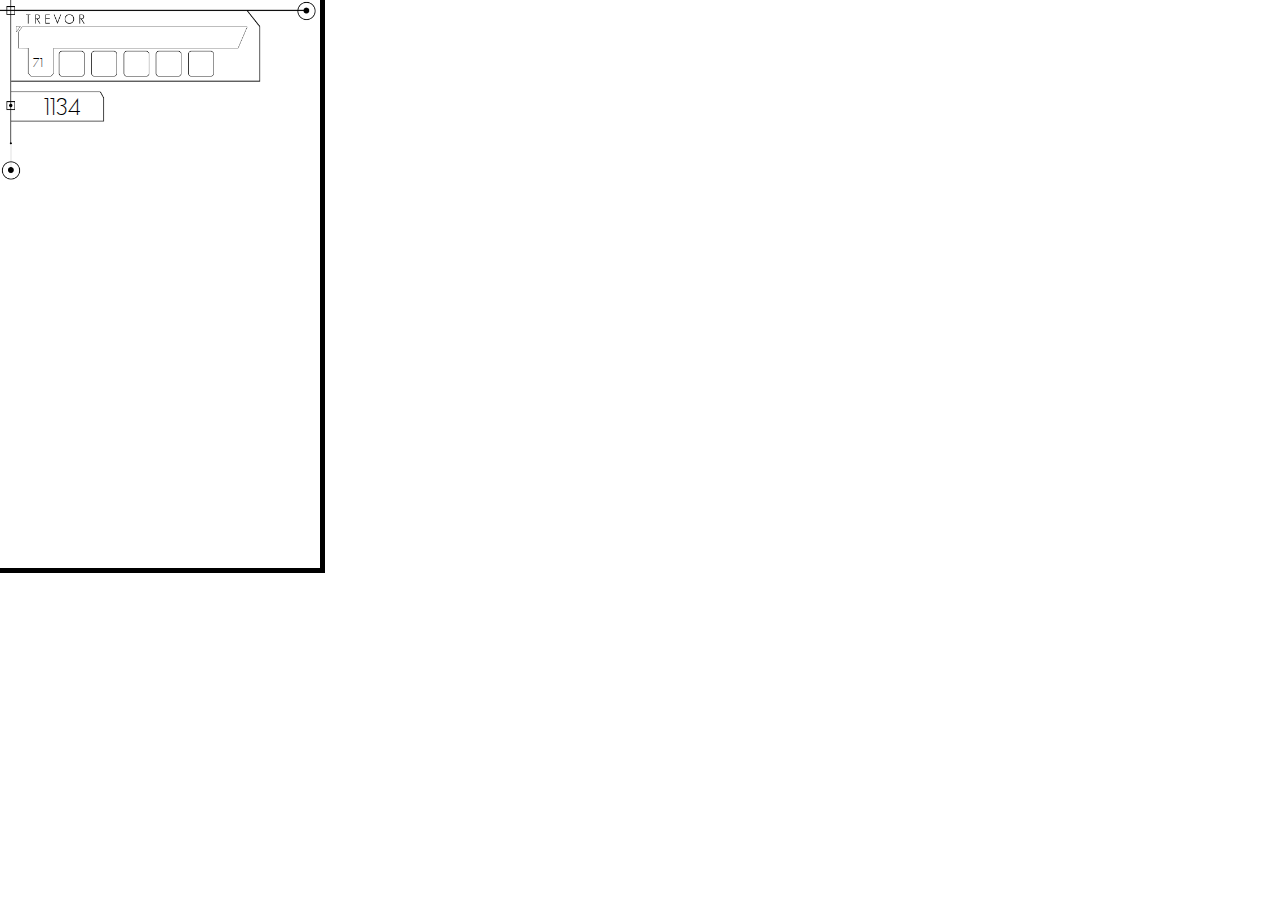
==== projects/NoMansSkyLockscreen/var/mobile/Library/GroovyLock/NoMansSkyLockscreen.theme/LockBackground.html @ 99078edc "added the Groovylock folder" ====
<!DOCTYPE html>
<html>
<head>
	<title>No Man's Sky inspired</title>
	<meta name="viewport" content="width=device-width, initial-scale=1">
	<link rel="stylesheet" type="text/css" href="etc/style.css">
	<script src="config.js"></script>
	<script src="etc/jquery.min.js"></script>
	
	<script src="etc/load.js"></script>
</head>
<body onload="load(); ww();">
	<section class="container">
	<div class="touchbox" id="touchbox"></div>
	<div class="beeper" id="beeper">
			<span id="bee">71</span><span id="per"></span>
		</div>
	<div class="r2" id="r2"></div>
		<div class="r1" id="r1"></div>
		
		<div class="date" id="date">
			<span id="d1">JULY</span><span id="d2">30</span>
		</div>
		<div class="time" id="time">
			<span id="t1">09</span><span id="t2">41</span>
		</div>
		<img class="tap" id="tap" src="img/tap.png">
		<img class="slide" id="slide" src="img/slide.png">
	</section>
<script>
if (AlwaysSlideToUnlock == false){
	document.getElementById('tap').addEventListener('touchstart',function(){
		groovyAPI.unlockPhone();
	});
	document.getElementById('slide').addEventListener('touchstart',function(){
		groovyAPI.unlockPhone();
	});	
}
</script>
<script>
	document.getElementById('time').addEventListener('touchstart',function(){
		if (AlwaysDate == false){
			date();
		}
	});
	document.getElementById('touchbox').addEventListener('touchstart',function(){
		if (ShowBatteryPercentage == true){
			$("#beeper").animate({opacity: '1'}, "slow");
			setTimeout(function(){
        		$("#beeper").animate({opacity: '0'}, "slow");
    		},InfoFade)
		}
	});
</script>
<script src="etc/infostats.js"></script>
<script>
batteryStats({
  refresh : BatteryInterval,
  success: function(battery){
  	var batlever = battery.percent;
  	document.getElementById('bee').innerHTML = batlever;
	document.getElementById('r2').style.width = batlever * 2.1 + "px";
  }
});
</script>
<script src="etc/clock.js"></script>
<script>
	clock({
		twentyfour : TwentyFour,
		padzero : true,
		refresh : ClockInterval,
		success: function(clock){
			document.getElementById('t1').innerHTML = clock.hour();
			document.getElementById('t2').innerHTML = clock.minute();
			document.getElementById('d1').innerHTML = clock.monthtext();
			document.getElementById('d2').innerHTML = clock.date();
		}
	});
</script> 
<script>
	var scale = window.innerWidth / 320;
	function ww() {
		if (Device == 'Detect') {
		document.querySelector("meta[name=viewport]").setAttribute('content', 'width=device-width, initial-scale=' + scale + ', maximum-scale=' + scale + ', user-scalable=0');
		}
		else if (Device == '6') {
        document.querySelector("meta[name=viewport]").setAttribute('content', 'width=device-width, initial-scale=1.18, maximum-scale=1.18, user-scalable=0');
    	}
    	else if (Device == '6+') {
        document.querySelector("meta[name=viewport]").setAttribute('content', 'width=device-width, initial-scale=1.3, maximum-scale=1.3, user-scalable=0');
		}
	}
</script>
</body>
</html>
---- projects/NoMansSkyLockscreen/var/mobile/Library/GroovyLock/NoMansSkyLockscreen.theme/etc/style.css ----
* {
	padding: 0;
	margin: 0;
}
.container {
	height: 568px;
	width: 320px;
	border-right: 5px solid black;
	border-bottom: 5px solid black;
}
.time {
	position: absolute;
	font-size: 24px;
	width: 120px;
	text-align: center;
	color: #000000;
	opacity: 0;
	font-family: 'rl'
}
.date {
	position: absolute;
	font-size: 1em;
	width: 320px;
	text-align: center;
	color: #000000;
	opacity: 0;
	text-transform: uppercase;
	font-family: 'rl'
}
.beeper {
	position: absolute;
	font-size: 12px;
	left: 33px;
	top: 56px;
	text-align: center;
	color: #000000;
	opacity: 100;
	z-index: 4;
	text-transform: uppercase;
	font-family: 'rl'
}

.touchbox {
	position: absolute;
	width: 320px;
	height: 50px;
	background-color: #ff0000;
	left: 0px;
	opacity: 0;
	z-index: 3;
}
.r1 {
	position: absolute;
	width: 0px;
	height: 16px;
	top: 29px;
	left: 25px;

	background-color: black;
	opacity: 0;
	z-index: 2;
}
.r2 {
	position: absolute;
	width: 0px;
	height: 16px;
	top: 29px;
	left: 25px;

	background-color: black;
	opacity: 0;
	z-index: 1;
}
.tap {
	position: absolute;
	width: 40px;
	left: 140px;
	top: 240px;
	opacity: 0;
}
.slide {
	position: absolute;
	width: 40px;
	left: 140px;
	top: 290px;
	opacity: 0;
}
@font-face{
	font-family: 'rl';
	src:url(geonms-webfont.ttf);
}
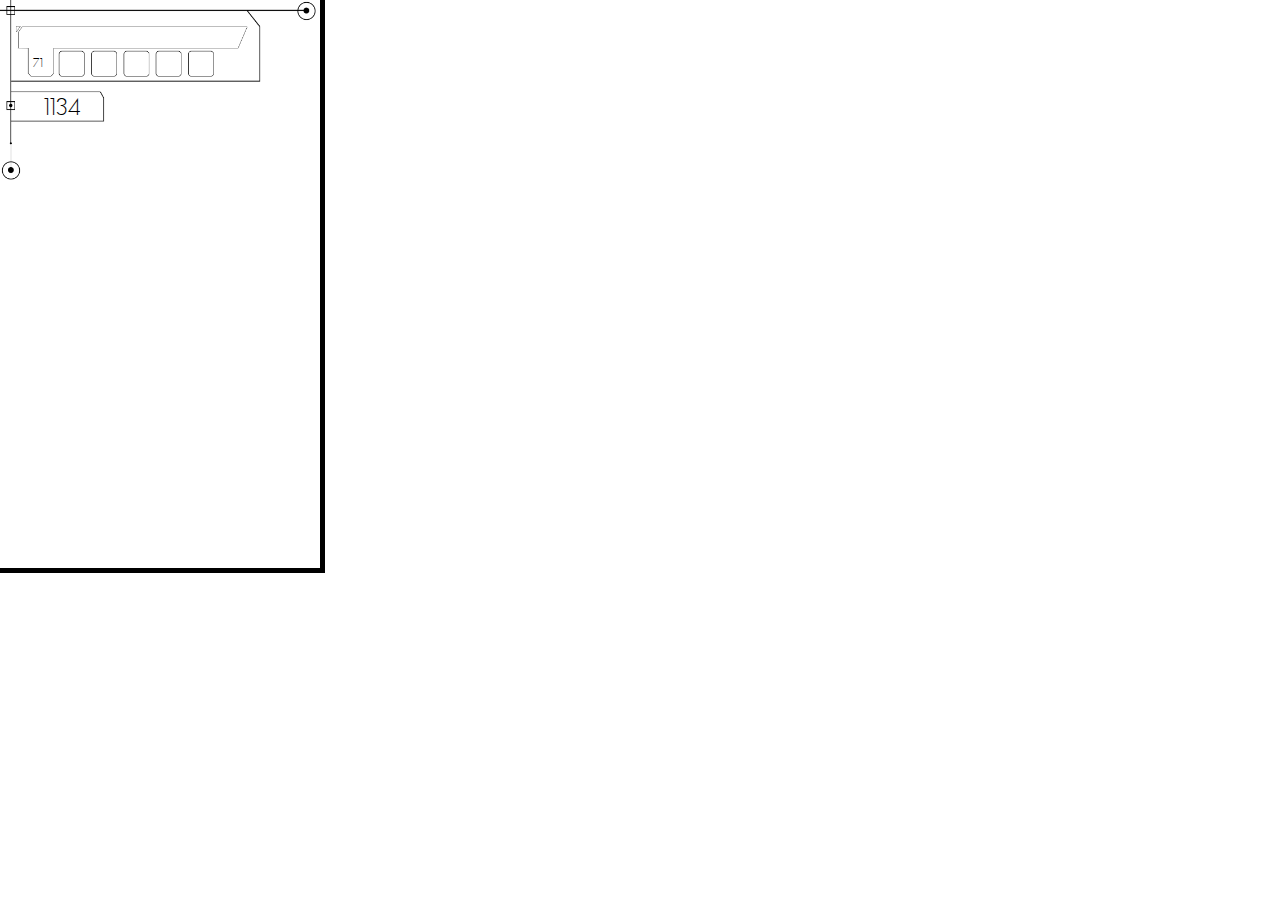
==== commit f0c7724e: "i broke the images... i had to fix them" ====
--- a/projects/NoMansSkyLockscreen/var/mobile/Library/GroovyLock/NoMansSkyLockscreen.theme/LockBackground.html
+++ b/projects/NoMansSkyLockscreen/var/mobile/Library/GroovyLock/NoMansSkyLockscreen.theme/LockBackground.html
@@ -6,7 +6,7 @@
 	<link rel="stylesheet" type="text/css" href="etc/style.css">
 	<script src="config.js"></script>
 	<script src="etc/jquery.min.js"></script>
-	
+
 	<script src="etc/load.js"></script>
 </head>
 <body onload="load(); ww();">
@@ -17,12 +17,15 @@
 		</div>
 	<div class="r2" id="r2"></div>
 		<div class="r1" id="r1"></div>
-		
+
 		<div class="date" id="date">
 			<span id="d1">JULY</span><span id="d2">30</span>
 		</div>
 		<div class="time" id="time">
 			<span id="t1">09</span><span id="t2">41</span>
+		</div>
+		<div>
+		<img class="name" id="name">
 		</div>
 		<img class="tap" id="tap" src="img/tap.png">
 		<img class="slide" id="slide" src="img/slide.png">
@@ -34,7 +37,7 @@
 	});
 	document.getElementById('slide').addEventListener('touchstart',function(){
 		groovyAPI.unlockPhone();
-	});	
+	});
 }
 </script>
 <script>
@@ -76,7 +79,7 @@
 			document.getElementById('d2').innerHTML = clock.date();
 		}
 	});
-</script> 
+</script>
 <script>
 	var scale = window.innerWidth / 320;
 	function ww() {
@@ -92,4 +95,4 @@
 	}
 </script>
 </body>
-</html>+</html>
--- a/projects/NoMansSkyLockscreen/var/mobile/Library/GroovyLock/NoMansSkyLockscreen.theme/etc/style.css
+++ b/projects/NoMansSkyLockscreen/var/mobile/Library/GroovyLock/NoMansSkyLockscreen.theme/etc/style.css
@@ -7,6 +7,12 @@
 	width: 320px;
 	border-right: 5px solid black;
 	border-bottom: 5px solid black;
+}
+.name {
+	position: absolute;
+	font-size: 12px;
+	text-align: left;
+	font-family: 'rl'
 }
 .time {
 	position: absolute;
@@ -88,4 +94,4 @@
 @font-face{
 	font-family: 'rl';
 	src:url(geonms-webfont.ttf);
-}+}
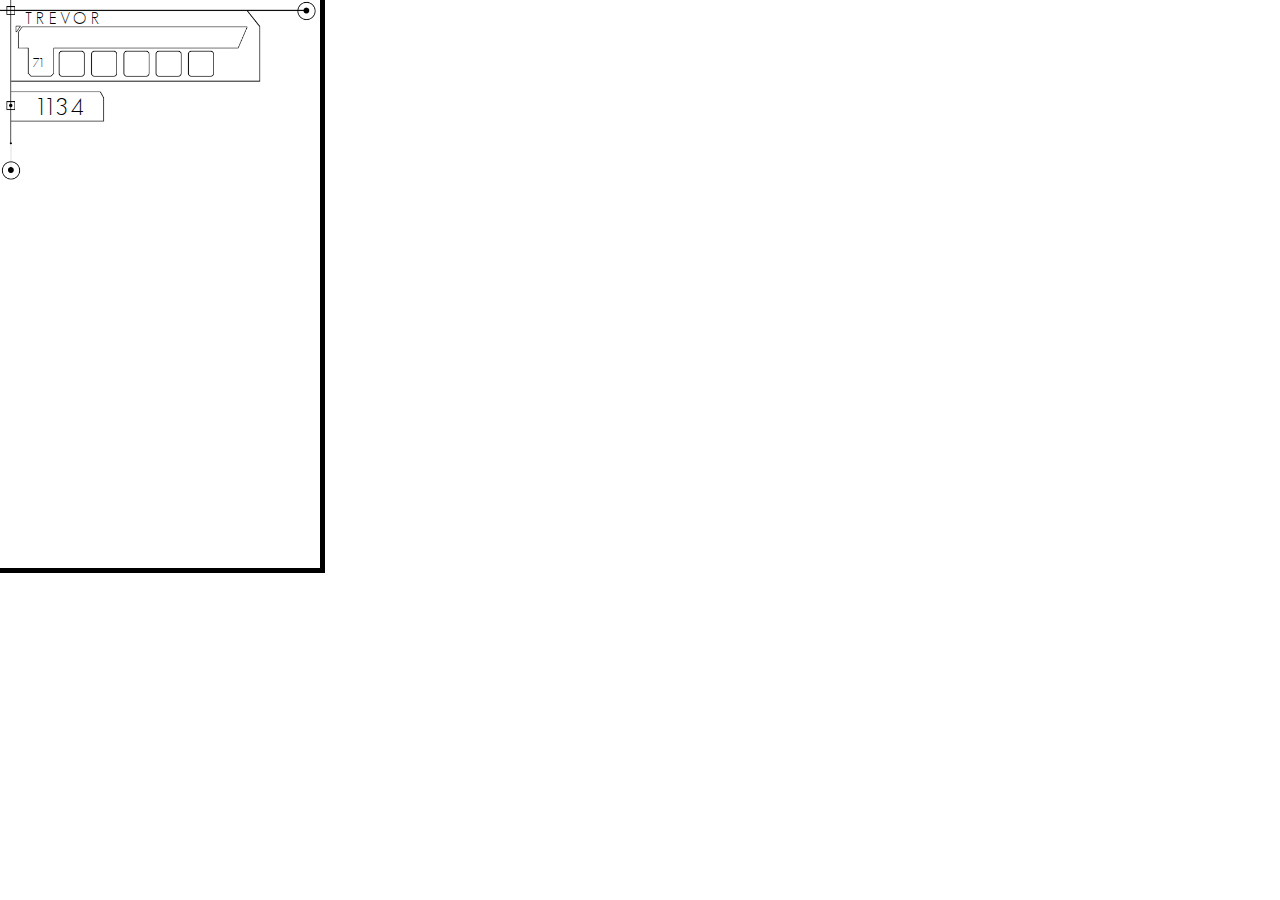
==== commit 61c50b7f: "added ability to add name in config.js" ====
--- a/projects/NoMansSkyLockscreen/var/mobile/Library/GroovyLock/NoMansSkyLockscreen.theme/LockBackground.html
+++ b/projects/NoMansSkyLockscreen/var/mobile/Library/GroovyLock/NoMansSkyLockscreen.theme/LockBackground.html
@@ -6,7 +6,6 @@
 	<link rel="stylesheet" type="text/css" href="etc/style.css">
 	<script src="config.js"></script>
 	<script src="etc/jquery.min.js"></script>
-
 	<script src="etc/load.js"></script>
 </head>
 <body onload="load(); ww();">
@@ -17,19 +16,23 @@
 		</div>
 	<div class="r2" id="r2"></div>
 		<div class="r1" id="r1"></div>
-
+		<div class="name" id="name">
+			<span id="name"></span>
+		</div>
 		<div class="date" id="date">
 			<span id="d1">JULY</span><span id="d2">30</span>
 		</div>
 		<div class="time" id="time">
 			<span id="t1">09</span><span id="t2">41</span>
 		</div>
-		<div>
-		<img class="name" id="name">
-		</div>
 		<img class="tap" id="tap" src="img/tap.png">
 		<img class="slide" id="slide" src="img/slide.png">
 	</section>
+
+<script>
+document.getElementById('name').innerHTML= Name;
+</script>
+
 <script>
 if (AlwaysSlideToUnlock == false){
 	document.getElementById('tap').addEventListener('touchstart',function(){
--- a/projects/NoMansSkyLockscreen/var/mobile/Library/GroovyLock/NoMansSkyLockscreen.theme/etc/style.css
+++ b/projects/NoMansSkyLockscreen/var/mobile/Library/GroovyLock/NoMansSkyLockscreen.theme/etc/style.css
@@ -10,9 +10,14 @@
 }
 .name {
 	position: absolute;
-	font-size: 12px;
-	text-align: left;
-	font-family: 'rl'
+	text-align: center;
+	color: #000000;
+	top: 10px;
+	left: 25px;
+	text-transform: uppercase;
+	letter-spacing: 5px;
+	font-family: 'rl';
+	font-size: 16px;
 }
 .time {
 	position: absolute;
@@ -21,7 +26,8 @@
 	text-align: center;
 	color: #000000;
 	opacity: 0;
-	font-family: 'rl'
+	font-family: 'rl';
+	letter-spacing: 3px;
 }
 .date {
 	position: absolute;
@@ -31,7 +37,7 @@
 	color: #000000;
 	opacity: 0;
 	text-transform: uppercase;
-	font-family: 'rl'
+	font-family: 'rl';
 }
 .beeper {
 	position: absolute;
@@ -43,7 +49,7 @@
 	opacity: 100;
 	z-index: 4;
 	text-transform: uppercase;
-	font-family: 'rl'
+	font-family: 'rl';
 }
 
 .touchbox {
